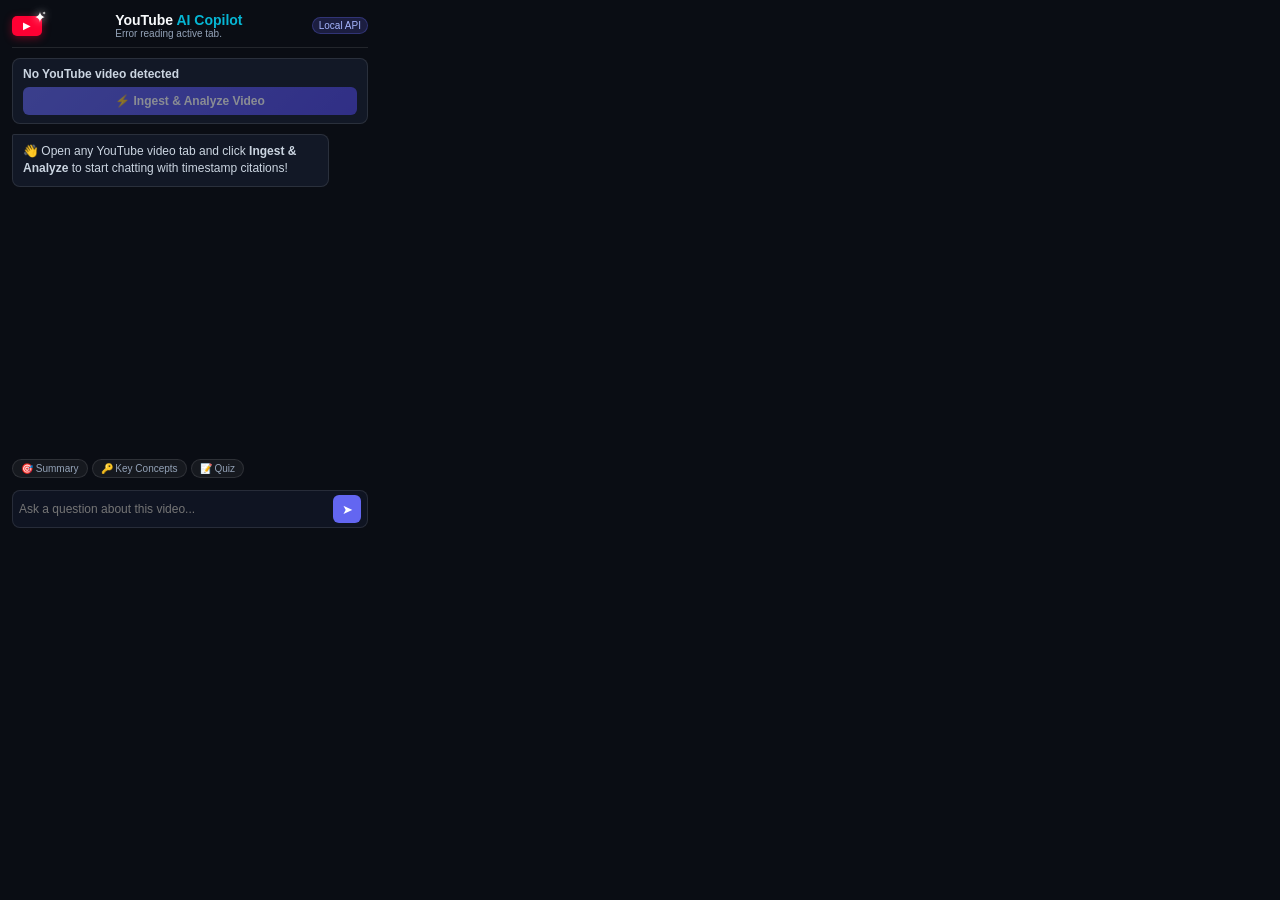
==== extension/popup.html @ 4d52e9a9 "Initial commit: YouTube AI Copilot with Staged Hybrid RAG, Gemini LLM, Fast Ingestion & Modern Dark " ====
<!DOCTYPE html>
<html lang="en">
<head>
  <meta charset="UTF-8" />
  <meta name="viewport" content="width=device-width, initial-scale=1.0" />
  <title>YouTube AI Copilot</title>
  <link rel="stylesheet" href="popup.css" />
</head>
<body>
  <div class="popup-container">
    <header class="popup-header">
        <div class="brand-logo-wrap">
          <div class="logo-box">▶</div>
          <div class="logo-ai-badge">
            <svg class="ai-sparkle-svg" viewBox="0 0 24 24" fill="none" xmlns="http://www.w3.org/2000/svg">
              <path d="M12 2C12 7.52 7.52 12 2 12C7.52 12 12 16.48 12 22C12 16.48 16.48 12 22 12C16.48 12 12 7.52 12 2Z" fill="#FFFFFF"/>
              <path d="M19 2C19 3.66 17.66 5 16 5C17.66 5 19 6.34 19 8C19 6.34 20.34 5 22 5C20.34 5 19 3.66 19 2Z" fill="#FFFFFF"/>
            </svg>
          </div>
        </div>
        <div class="brand-text">
          <h2>YouTube <span class="accent">AI Copilot</span></h2>
          <p id="videoStatus">Checking YouTube Tab...</p>
        </div>
      <span class="badge" id="apiBadge">Local API</span>
    </header>

    <!-- Ingest Section -->
    <section class="video-info-box" id="videoInfoBox">
      <div class="video-title" id="extVideoTitle">No YouTube video detected</div>
      <button id="btnExtIngest" class="btn btn-primary" disabled>
        ⚡ Ingest & Analyze Video
      </button>
    </section>

    <!-- Chat Messages -->
    <div class="chat-container" id="extChatContainer">
      <div class="message assistant">
        <p>👋 Open any YouTube video tab and click <strong>Ingest & Analyze</strong> to start chatting with timestamp citations!</p>
      </div>
    </div>

    <!-- Quick Chips -->
    <div class="quick-chips" id="extQuickChips">
      <button class="chip" data-q="Summarize this video in 3 key takeaways with timestamps.">🎯 Summary</button>
      <button class="chip" data-q="What are the key technical concepts explained?">🔑 Key Concepts</button>
      <button class="chip" data-q="Generate a 3-question quiz on this video.">📝 Quiz</button>
    </div>

    <!-- Input Footer -->
    <form class="chat-input-bar" id="extChatForm">
      <input type="text" id="extChatInput" placeholder="Ask a question about this video..." disabled />
      <button type="submit" id="btnExtSend" class="btn-send" disabled>➤</button>
    </form>
  </div>

  <script src="popup.js"></script>
</body>
</html>
---- extension/popup.css ----
/* ==========================================================================
   YouTube AI Copilot - Extension Popup Styling
   ========================================================================== */

:root {
  --bg-dark: #0a0d14;
  --bg-card: #121826;
  --bg-input: #0f1422;
  --text-main: #f8fafc;
  --text-dim: #94a3b8;
  --accent-purple: #6366f1;
  --accent-cyan: #06b6d4;
  --border: rgba(255, 255, 255, 0.1);
}

* {
  box-sizing: border-box;
  margin: 0;
  padding: 0;
}

body {
  width: 380px;
  height: 540px;
  background-color: var(--bg-dark);
  color: var(--text-main);
  font-family: -apple-system, BlinkMacSystemFont, "Segoe UI", Roboto, sans-serif;
  overflow: hidden;
}

.popup-container {
  display: flex;
  flex-direction: column;
  height: 100%;
  padding: 12px;
  gap: 10px;
}

.popup-header {
  display: flex;
  justify-content: space-between;
  align-items: center;
  border-bottom: 1px solid var(--border);
  padding-bottom: 8px;
}

.brand {
  display: flex;
  align-items: center;
  gap: 8px;
}

.brand-logo-wrap {
  position: relative;
  width: 34px;
  height: 24px;
  display: flex;
  align-items: center;
}

.logo-box {
  width: 30px;
  height: 20px;
  background: #ff0033;
  border-radius: 5px;
  display: flex;
  align-items: center;
  justify-content: center;
  font-size: 10px;
  color: #ffffff;
  box-shadow: 0 2px 8px rgba(255, 0, 51, 0.4);
}

.logo-ai-badge {
  position: absolute;
  top: -4px;
  right: -1px;
  width: 14px;
  height: 14px;
  filter: drop-shadow(0 0 4px rgba(255, 255, 255, 0.85));
}

.ai-sparkle-svg {
  width: 100%;
  height: 100%;
  display: block;
}

.brand-text h2 {
  font-size: 14px;
  font-weight: 700;
}

.brand-text p {
  font-size: 10px;
  color: var(--text-dim);
}

.accent {
  color: var(--accent-cyan);
}

.badge {
  font-size: 10px;
  padding: 2px 6px;
  background: rgba(99, 102, 241, 0.2);
  color: #a5b4fc;
  border-radius: 99px;
  border: 1px solid rgba(99, 102, 241, 0.3);
}

.video-info-box {
  background: var(--bg-card);
  border: 1px solid var(--border);
  border-radius: 8px;
  padding: 8px 10px;
  display: flex;
  flex-direction: column;
  gap: 6px;
}

.video-title {
  font-size: 12px;
  font-weight: 600;
  color: #cbd5e1;
  white-space: nowrap;
  overflow: hidden;
  text-overflow: ellipsis;
}

.btn {
  padding: 7px 12px;
  border-radius: 6px;
  border: none;
  font-size: 12px;
  font-weight: 600;
  cursor: pointer;
  transition: opacity 0.2s;
}

.btn:disabled {
  opacity: 0.5;
  cursor: not-allowed;
}

.btn-primary {
  background: linear-gradient(135deg, #6366f1, #4f46e5);
  color: #ffffff;
}

.chat-container {
  flex: 1;
  overflow-y: auto;
  display: flex;
  flex-direction: column;
  gap: 8px;
  padding-right: 4px;
}

.message {
  padding: 8px 10px;
  border-radius: 8px;
  font-size: 12px;
  line-height: 1.45;
  max-width: 90%;
}

.message.user {
  background: #4f46e5;
  color: #ffffff;
  align-self: flex-end;
  border-top-right-radius: 2px;
}

.message.assistant {
  background: var(--bg-card);
  border: 1px solid var(--border);
  color: #cbd5e1;
  align-self: flex-start;
  border-top-left-radius: 2px;
}

.ts-tag {
  background: rgba(99, 102, 241, 0.25);
  color: #818cf8;
  padding: 1px 4px;
  border-radius: 3px;
  font-weight: 600;
  font-family: monospace;
  font-size: 11px;
  cursor: pointer;
  border: none;
}

.ts-tag:hover {
  background: #6366f1;
  color: #ffffff;
}

.quick-chips {
  display: flex;
  gap: 4px;
  overflow-x: auto;
  padding-bottom: 2px;
}

.chip {
  background: rgba(255, 255, 255, 0.05);
  border: 1px solid var(--border);
  color: var(--text-dim);
  font-size: 10px;
  padding: 3px 8px;
  border-radius: 99px;
  white-space: nowrap;
  cursor: pointer;
}

.chip:hover {
  background: rgba(99, 102, 241, 0.2);
  color: #ffffff;
}

.chat-input-bar {
  display: flex;
  gap: 6px;
  background: var(--bg-input);
  border: 1px solid var(--border);
  border-radius: 8px;
  padding: 4px 6px;
}

.chat-input-bar input {
  flex: 1;
  background: transparent;
  border: none;
  color: var(--text-main);
  font-size: 12px;
  outline: none;
}

.btn-send {
  background: var(--accent-purple);
  color: #ffffff;
  border: none;
  border-radius: 6px;
  width: 28px;
  height: 28px;
  cursor: pointer;
  display: flex;
  align-items: center;
  justify-content: center;
}
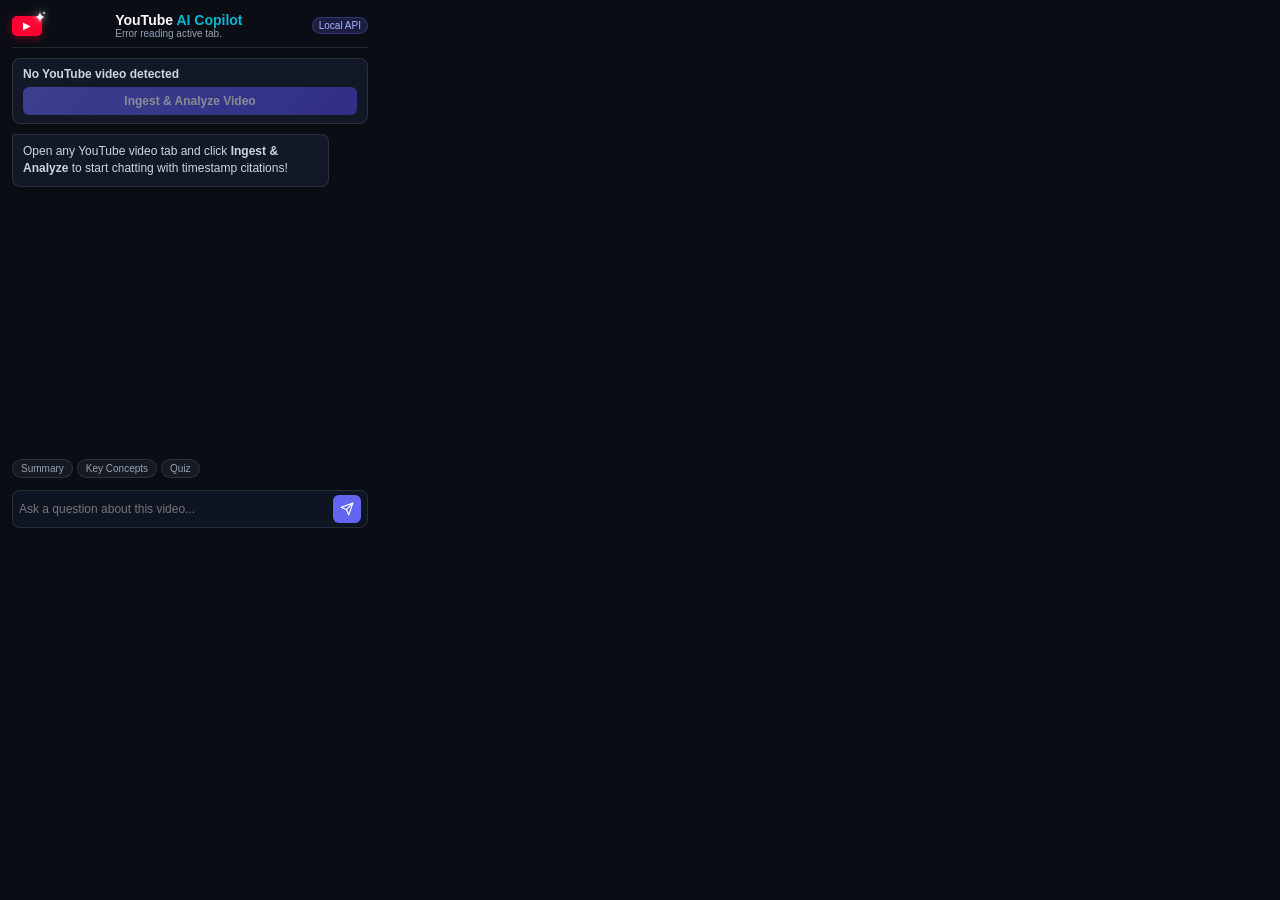
==== commit 38661237: "style(ui): eliminate decorative emojis across frontend and backend for professional appearance" ====
--- a/extension/popup.html
+++ b/extension/popup.html
@@ -3,7 +3,7 @@
 <head>
   <meta charset="UTF-8" />
   <meta name="viewport" content="width=device-width, initial-scale=1.0" />
-  <title>YouTube AI Copilot</title>
+  <title>Youtube Chatbot</title>
   <link rel="stylesheet" href="popup.css" />
 </head>
 <body>
@@ -29,28 +29,28 @@
     <section class="video-info-box" id="videoInfoBox">
       <div class="video-title" id="extVideoTitle">No YouTube video detected</div>
       <button id="btnExtIngest" class="btn btn-primary" disabled>
-        ⚡ Ingest & Analyze Video
+        Ingest & Analyze Video
       </button>
     </section>
 
     <!-- Chat Messages -->
     <div class="chat-container" id="extChatContainer">
       <div class="message assistant">
-        <p>👋 Open any YouTube video tab and click <strong>Ingest & Analyze</strong> to start chatting with timestamp citations!</p>
+        <p>Open any YouTube video tab and click <strong>Ingest & Analyze</strong> to start chatting with timestamp citations!</p>
       </div>
     </div>
 
     <!-- Quick Chips -->
     <div class="quick-chips" id="extQuickChips">
-      <button class="chip" data-q="Summarize this video in 3 key takeaways with timestamps.">🎯 Summary</button>
-      <button class="chip" data-q="What are the key technical concepts explained?">🔑 Key Concepts</button>
-      <button class="chip" data-q="Generate a 3-question quiz on this video.">📝 Quiz</button>
+      <button class="chip" data-q="Summarize this video in 3 key takeaways with timestamps.">Summary</button>
+      <button class="chip" data-q="What are the key technical concepts explained?">Key Concepts</button>
+      <button class="chip" data-q="Generate a 3-question quiz on this video.">Quiz</button>
     </div>
 
     <!-- Input Footer -->
     <form class="chat-input-bar" id="extChatForm">
       <input type="text" id="extChatInput" placeholder="Ask a question about this video..." disabled />
-      <button type="submit" id="btnExtSend" class="btn-send" disabled>➤</button>
+      <button type="submit" id="btnExtSend" class="btn-send" disabled><svg width="14" height="14" viewBox="0 0 24 24" fill="none" stroke="currentColor" stroke-width="2" stroke-linecap="round" stroke-linejoin="round"><line x1="22" y1="2" x2="11" y2="13"></line><polygon points="22 2 15 22 11 13 2 9 22 2"></polygon></svg></button>
     </form>
   </div>
 
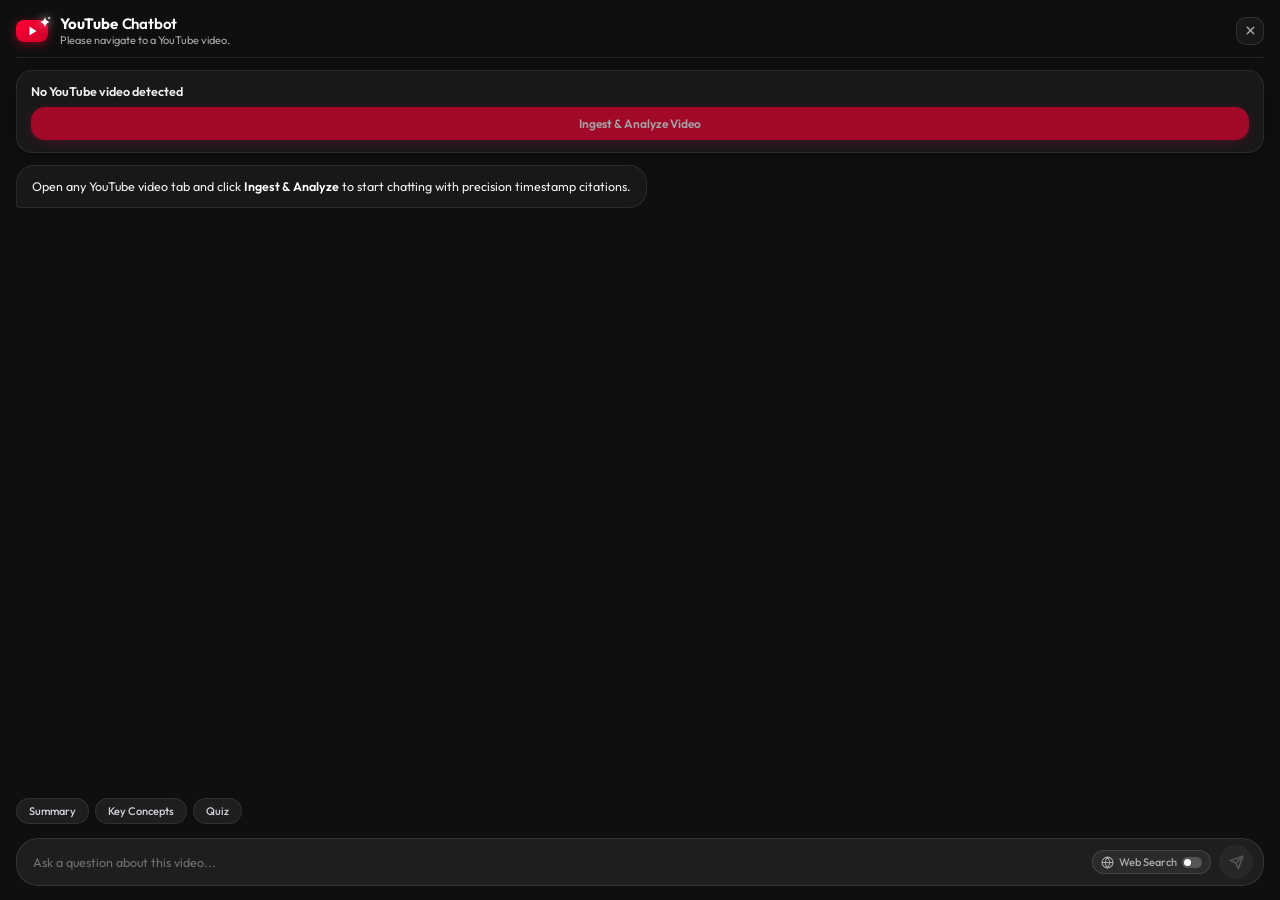
==== commit 5cb4975a: "feat: in-page draggable & 8-directional resizable extension window, web search fallback, brand logo " ====
--- a/extension/popup.html
+++ b/extension/popup.html
@@ -3,14 +3,23 @@
 <head>
   <meta charset="UTF-8" />
   <meta name="viewport" content="width=device-width, initial-scale=1.0" />
-  <title>Youtube Chatbot</title>
+  <title>YouTube Chatbot</title>
+  <!-- Google Fonts matching the website design system -->
+  <link rel="preconnect" href="https://fonts.googleapis.com">
+  <link rel="preconnect" href="https://fonts.gstatic.com" crossorigin>
+  <link href="https://fonts.googleapis.com/css2?family=Outfit:wght@400;500;600;700;800&family=JetBrains+Mono:wght@500;600&display=swap" rel="stylesheet">
   <link rel="stylesheet" href="popup.css" />
 </head>
 <body>
   <div class="popup-container">
     <header class="popup-header">
-        <div class="brand-logo-wrap">
-          <div class="logo-box">▶</div>
+      <div class="brand">
+        <div class="brand-logo" title="YouTube Chatbot">
+          <div class="logo-core">
+            <svg class="logo-play-icon" viewBox="0 0 24 24" width="12" height="12" fill="currentColor">
+              <polygon points="5 3 19 12 5 21 5 3"/>
+            </svg>
+          </div>
           <div class="logo-ai-badge">
             <svg class="ai-sparkle-svg" viewBox="0 0 24 24" fill="none" xmlns="http://www.w3.org/2000/svg">
               <path d="M12 2C12 7.52 7.52 12 2 12C7.52 12 12 16.48 12 22C12 16.48 16.48 12 22 12C16.48 12 12 7.52 12 2Z" fill="#FFFFFF"/>
@@ -19,10 +28,18 @@
           </div>
         </div>
         <div class="brand-text">
-          <h2>YouTube <span class="accent">AI Copilot</span></h2>
+          <h2>YouTube <span class="brand-sub">Chatbot</span></h2>
           <p id="videoStatus">Checking YouTube Tab...</p>
         </div>
-      <span class="badge" id="apiBadge">Local API</span>
+      </div>
+      <div class="header-actions">
+        <button id="btnExtClose" class="btn-icon-header btn-icon-close" title="Close & Wipe History" aria-label="Close Extension">
+          <svg width="13" height="13" viewBox="0 0 24 24" fill="none" stroke="currentColor" stroke-width="2.5" stroke-linecap="round" stroke-linejoin="round">
+            <line x1="18" y1="6" x2="6" y2="18"></line>
+            <line x1="6" y1="6" x2="18" y2="18"></line>
+          </svg>
+        </button>
+      </div>
     </header>
 
     <!-- Ingest Section -->
@@ -35,8 +52,8 @@
 
     <!-- Chat Messages -->
     <div class="chat-container" id="extChatContainer">
-      <div class="message assistant">
-        <p>Open any YouTube video tab and click <strong>Ingest & Analyze</strong> to start chatting with timestamp citations!</p>
+      <div class="message assistant default-welcome">
+        <p>Open any YouTube video tab and click <strong>Ingest &amp; Analyze</strong> to start chatting with precision timestamp citations.</p>
       </div>
     </div>
 
@@ -49,8 +66,22 @@
 
     <!-- Input Footer -->
     <form class="chat-input-bar" id="extChatForm">
-      <input type="text" id="extChatInput" placeholder="Ask a question about this video..." disabled />
-      <button type="submit" id="btnExtSend" class="btn-send" disabled><svg width="14" height="14" viewBox="0 0 24 24" fill="none" stroke="currentColor" stroke-width="2" stroke-linecap="round" stroke-linejoin="round"><line x1="22" y1="2" x2="11" y2="13"></line><polygon points="22 2 15 22 11 13 2 9 22 2"></polygon></svg></button>
+      <input type="text" id="extChatInput" placeholder="Ask a question about this video..." disabled autocomplete="off" />
+      <button type="button" id="btnExtWebSearchToggle" class="btn-web-toggle" title="Toggle DuckDuckGo Web Search mode">
+        <svg class="icon-globe" width="13" height="13" viewBox="0 0 24 24" fill="none" stroke="currentColor" stroke-width="2" stroke-linecap="round" stroke-linejoin="round">
+          <circle cx="12" cy="12" r="10"></circle>
+          <line x1="2" y1="12" x2="22" y2="12"></line>
+          <path d="M12 2a15.3 15.3 0 0 1 4 10 15.3 15.3 0 0 1-4 10 15.3 15.3 0 0 1-4-10 15.3 15.3 0 0 1 4-10z"></path>
+        </svg>
+        <span class="toggle-text">Web Search</span>
+        <span class="toggle-switch-track"><span class="toggle-switch-thumb"></span></span>
+      </button>
+      <button type="submit" id="btnExtSend" class="btn-send" disabled aria-label="Send">
+        <svg width="15" height="15" viewBox="0 0 24 24" fill="none" stroke="currentColor" stroke-width="2.5" stroke-linecap="round" stroke-linejoin="round">
+          <line x1="22" y1="2" x2="11" y2="13"></line>
+          <polygon points="22 2 15 22 11 13 2 9 22 2"></polygon>
+        </svg>
+      </button>
     </form>
   </div>
 
--- a/extension/popup.css
+++ b/extension/popup.css
@@ -1,83 +1,158 @@
 /* ==========================================================================
-   YouTube AI Copilot - Extension Popup Styling
+   YouTube Chatbot - Extension Popup Styling (Website Theme Match)
+   Dark Foundation (#0f0f0f), Signature YouTube Red (#ff0033),
+   Crisp White (#ffffff), and Functional Emerald (#10b981)
    ========================================================================== */
 
 :root {
-  --bg-dark: #0a0d14;
-  --bg-card: #121826;
-  --bg-input: #0f1422;
-  --text-main: #f8fafc;
-  --text-dim: #94a3b8;
-  --accent-purple: #6366f1;
-  --accent-cyan: #06b6d4;
-  --border: rgba(255, 255, 255, 0.1);
+  --bg-app: #0f0f0f;
+  --bg-card: #18181b;
+  --bg-card-subtle: #1e1e1e;
+  --bg-input: #1e1e1e;
+  --bg-input-focus: #282828;
+  
+  --yt-red: #ff0033;
+  --yt-red-hover: #cc0029;
+  --yt-red-glow: rgba(255, 0, 51, 0.4);
+  --yt-red-subtle: rgba(255, 0, 51, 0.14);
+
+  --accent-emerald: #10b981;
+  --accent-emerald-subtle: rgba(16, 185, 129, 0.15);
+  
+  --text-main: #f1f1f1;
+  --text-dim: #aaaaaa;
+  --text-muted: #717171;
+  
+  --border-subtle: rgba(255, 255, 255, 0.08);
+  --border-card: rgba(255, 255, 255, 0.1);
+  --border-highlight: rgba(255, 255, 255, 0.2);
 }
 
 * {
   box-sizing: border-box;
   margin: 0;
   padding: 0;
+  scrollbar-width: thin;
+  scrollbar-color: rgba(255, 255, 255, 0.18) transparent;
+}
+
+*::-webkit-scrollbar {
+  width: 6px;
+  height: 6px;
+}
+
+*::-webkit-scrollbar-track {
+  background: transparent;
+}
+
+*::-webkit-scrollbar-thumb {
+  background: rgba(255, 255, 255, 0.18);
+  border-radius: 9999px;
+  transition: background 0.2s ease;
+}
+
+*::-webkit-scrollbar-thumb:hover {
+  background: rgba(255, 255, 255, 0.35);
+}
+
+*::-webkit-scrollbar-thumb:active {
+  background: var(--yt-red);
+}
+
+html, body {
+  width: 100%;
+  height: 100%;
+  min-width: 320px;
+  min-height: 400px;
+  max-width: 100%;
+  max-height: 100%;
+  margin: 0;
+  padding: 0;
+  box-sizing: border-box;
 }
 
 body {
-  width: 380px;
-  height: 540px;
-  background-color: var(--bg-dark);
+  width: 100%;
+  height: 100%;
+  background-color: var(--bg-app);
   color: var(--text-main);
-  font-family: -apple-system, BlinkMacSystemFont, "Segoe UI", Roboto, sans-serif;
+  font-family: 'Outfit', -apple-system, BlinkMacSystemFont, "Segoe UI", Roboto, sans-serif;
   overflow: hidden;
+  border-radius: 0 0 22px 22px;
+  box-sizing: border-box;
 }
 
 .popup-container {
   display: flex;
   flex-direction: column;
+  width: 100%;
   height: 100%;
-  padding: 12px;
+  padding: 14px 16px;
+  gap: 12px;
+  background-color: var(--bg-app);
+  border-radius: 0 0 22px 22px;
+  box-sizing: border-box;
+  overflow: hidden;
+}
+
+/* Header */
+.popup-header {
+  display: flex;
+  justify-content: space-between;
+  align-items: center;
+  border-bottom: 1px solid var(--border-subtle);
+  padding-bottom: 10px;
+  cursor: grab;
+  user-select: none;
+}
+
+.brand {
+  display: flex;
+  align-items: center;
   gap: 10px;
 }
 
-.popup-header {
-  display: flex;
-  justify-content: space-between;
-  align-items: center;
-  border-bottom: 1px solid var(--border);
-  padding-bottom: 8px;
-}
-
-.brand {
-  display: flex;
-  align-items: center;
-  gap: 8px;
-}
-
-.brand-logo-wrap {
+.brand-logo {
   position: relative;
   width: 34px;
   height: 24px;
-  display: flex;
-  align-items: center;
-}
-
-.logo-box {
-  width: 30px;
-  height: 20px;
-  background: #ff0033;
-  border-radius: 5px;
+  flex-shrink: 0;
+  display: flex;
+  align-items: center;
+}
+
+.logo-core {
+  width: 32px;
+  height: 22px;
+  border-radius: 8px;
+  background: linear-gradient(135deg, #ff0033 0%, #cc0029 100%);
   display: flex;
   align-items: center;
   justify-content: center;
-  font-size: 10px;
-  color: #ffffff;
-  box-shadow: 0 2px 8px rgba(255, 0, 51, 0.4);
+  box-shadow: 0 2px 10px rgba(255, 0, 51, 0.45);
+  position: relative;
+  overflow: hidden;
+}
+
+.logo-play-icon {
+  color: #ffffff;
+  fill: #ffffff;
+  margin-left: 1px;
 }
 
 .logo-ai-badge {
   position: absolute;
   top: -4px;
-  right: -1px;
+  right: -2px;
   width: 14px;
   height: 14px;
-  filter: drop-shadow(0 0 4px rgba(255, 255, 255, 0.85));
+  filter: drop-shadow(0 0 5px rgba(255, 255, 255, 0.9));
+  animation: aiSparkle 3s ease-in-out infinite;
+}
+
+@keyframes aiSparkle {
+  0%, 100% { transform: scale(1) rotate(0deg); }
+  50% { transform: scale(1.15) rotate(6deg); }
 }
 
 .ai-sparkle-svg {
@@ -87,146 +162,310 @@
 }
 
 .brand-text h2 {
-  font-size: 14px;
+  font-size: 15px;
   font-weight: 700;
+  letter-spacing: -0.2px;
+  color: #ffffff;
+  display: flex;
+  align-items: center;
+  gap: 4px;
+}
+
+.brand-sub {
+  color: #ffffff;
+  font-weight: 600;
 }
 
 .brand-text p {
-  font-size: 10px;
+  font-size: 11px;
   color: var(--text-dim);
-}
-
-.accent {
-  color: var(--accent-cyan);
-}
-
-.badge {
-  font-size: 10px;
-  padding: 2px 6px;
-  background: rgba(99, 102, 241, 0.2);
-  color: #a5b4fc;
-  border-radius: 99px;
-  border: 1px solid rgba(99, 102, 241, 0.3);
-}
-
-.video-info-box {
-  background: var(--bg-card);
-  border: 1px solid var(--border);
-  border-radius: 8px;
-  padding: 8px 10px;
-  display: flex;
-  flex-direction: column;
-  gap: 6px;
-}
-
-.video-title {
-  font-size: 12px;
-  font-weight: 600;
-  color: #cbd5e1;
+  max-width: 320px;
   white-space: nowrap;
   overflow: hidden;
   text-overflow: ellipsis;
 }
 
+.header-actions {
+  display: flex;
+  align-items: center;
+  gap: 6px;
+}
+
+.api-status-pill {
+  display: inline-flex;
+  align-items: center;
+  gap: 5px;
+  font-size: 10px;
+  font-weight: 600;
+  padding: 4px 9px;
+  background: #18181b;
+  color: var(--text-dim);
+  border-radius: 9999px;
+  border: 1px solid var(--border-card);
+  letter-spacing: 0.3px;
+}
+
+.status-dot {
+  width: 6px;
+  height: 6px;
+  border-radius: 50%;
+  background: var(--accent-emerald);
+  box-shadow: 0 0 6px rgba(16, 185, 129, 0.7);
+  animation: pulseDot 2s infinite ease-in-out;
+}
+
+@keyframes pulseDot {
+  0%, 100% { opacity: 1; transform: scale(1); }
+  50% { opacity: 0.6; transform: scale(0.85); }
+}
+
+.btn-icon-header {
+  background: #18181b;
+  border: 1px solid var(--border-card);
+  color: var(--text-dim);
+  border-radius: 10px;
+  width: 28px;
+  height: 28px;
+  display: flex;
+  align-items: center;
+  justify-content: center;
+  cursor: pointer;
+  transition: all 0.15s ease;
+}
+
+.btn-icon-header:hover {
+  background: #282828;
+  border-color: rgba(255, 255, 255, 0.2);
+  color: #ffffff;
+}
+
+.btn-icon-close:hover {
+  background: rgba(255, 0, 51, 0.15);
+  border-color: rgba(255, 0, 51, 0.4);
+  color: #ff0033;
+}
+
+/* Video Info Box */
+.video-info-box {
+  background: var(--bg-card);
+  border: 1px solid var(--border-subtle);
+  border-radius: 16px;
+  padding: 12px 14px;
+  display: flex;
+  flex-direction: column;
+  gap: 8px;
+  box-shadow: 0 4px 14px rgba(0, 0, 0, 0.35);
+}
+
+.video-title {
+  font-size: 12.5px;
+  font-weight: 600;
+  color: var(--text-main);
+  white-space: nowrap;
+  overflow: hidden;
+  text-overflow: ellipsis;
+}
+
 .btn {
-  padding: 7px 12px;
-  border-radius: 6px;
+  padding: 9px 16px;
+  border-radius: 14px;
   border: none;
   font-size: 12px;
   font-weight: 600;
   cursor: pointer;
-  transition: opacity 0.2s;
+  display: inline-flex;
+  align-items: center;
+  justify-content: center;
+  gap: 6px;
+  transition: all 0.2s cubic-bezier(0.4, 0, 0.2, 1);
+  font-family: inherit;
 }
 
 .btn:disabled {
-  opacity: 0.5;
+  opacity: 0.6;
   cursor: not-allowed;
 }
 
 .btn-primary {
-  background: linear-gradient(135deg, #6366f1, #4f46e5);
-  color: #ffffff;
-}
-
+  background: var(--yt-red);
+  color: #ffffff;
+  box-shadow: 0 2px 10px rgba(255, 0, 51, 0.35);
+}
+
+.btn-primary:not(:disabled):hover {
+  background: var(--yt-red-hover);
+  box-shadow: 0 0 16px rgba(255, 0, 51, 0.55);
+}
+
+.btn.indexed-ready {
+  background: var(--accent-emerald-subtle) !important;
+  border: 1px solid rgba(16, 185, 129, 0.4) !important;
+  color: #10b981 !important;
+  box-shadow: 0 0 12px rgba(16, 185, 129, 0.2) !important;
+  opacity: 1 !important;
+  cursor: default;
+}
+
+.btn-spinner {
+  width: 12px;
+  height: 12px;
+  border: 2px solid rgba(255, 255, 255, 0.3);
+  border-top-color: #ffffff;
+  border-radius: 50%;
+  animation: spin 0.8s linear infinite;
+  display: inline-block;
+}
+
+@keyframes spin {
+  to { transform: rotate(360deg); }
+}
+
+/* Chat Messages */
 .chat-container {
   flex: 1;
   overflow-y: auto;
   display: flex;
   flex-direction: column;
-  gap: 8px;
+  gap: 10px;
   padding-right: 4px;
 }
 
 .message {
-  padding: 8px 10px;
-  border-radius: 8px;
-  font-size: 12px;
-  line-height: 1.45;
+  padding: 11px 15px;
+  border-radius: 18px;
+  font-size: 12.5px;
+  line-height: 1.55;
   max-width: 90%;
+  word-break: break-word;
 }
 
 .message.user {
-  background: #4f46e5;
+  background: #27272a;
+  border: 1px solid rgba(255, 255, 255, 0.15);
   color: #ffffff;
   align-self: flex-end;
-  border-top-right-radius: 2px;
+  border-bottom-right-radius: 4px;
 }
 
 .message.assistant {
   background: var(--bg-card);
-  border: 1px solid var(--border);
-  color: #cbd5e1;
+  border: 1px solid var(--border-subtle);
+  color: var(--text-main);
   align-self: flex-start;
-  border-top-left-radius: 2px;
-}
-
+  border-bottom-left-radius: 4px;
+}
+
+.message.assistant p {
+  margin-bottom: 6px;
+}
+
+.message.assistant p:last-child {
+  margin-bottom: 0;
+}
+
+.message.assistant strong {
+  color: #ffffff;
+  font-weight: 600;
+}
+
+.message.assistant ul, .message.assistant ol {
+  margin: 6px 0;
+  padding-left: 18px;
+}
+
+.message.assistant li {
+  margin-bottom: 4px;
+}
+
+.message.assistant code {
+  background: rgba(255, 255, 255, 0.08);
+  padding: 2px 6px;
+  border-radius: 6px;
+  font-family: 'JetBrains Mono', monospace;
+  font-size: 11px;
+  color: #f1f1f1;
+}
+
+/* Timestamp Citation Badges (Pill Curvy) */
 .ts-tag {
-  background: rgba(99, 102, 241, 0.25);
-  color: #818cf8;
-  padding: 1px 4px;
-  border-radius: 3px;
-  font-weight: 600;
-  font-family: monospace;
+  display: inline-flex;
+  align-items: center;
+  gap: 4px;
+  background: var(--yt-red-subtle);
+  border: 1px solid rgba(255, 0, 51, 0.4);
+  color: #ff4d6d;
+  font-family: 'JetBrains Mono', monospace;
   font-size: 11px;
+  font-weight: 600;
+  padding: 3px 8px;
+  border-radius: 9999px;
   cursor: pointer;
-  border: none;
+  transition: all 0.15s ease;
+  margin: 0 2px;
+  vertical-align: middle;
 }
 
 .ts-tag:hover {
-  background: #6366f1;
-  color: #ffffff;
-}
-
+  background: var(--yt-red);
+  color: #ffffff;
+  border-color: var(--yt-red);
+  box-shadow: 0 0 10px rgba(255, 0, 51, 0.6);
+  transform: scale(1.04);
+}
+
+.ts-tag svg {
+  fill: currentColor;
+}
+
+/* Quick Chips */
 .quick-chips {
   display: flex;
-  gap: 4px;
+  gap: 6px;
   overflow-x: auto;
   padding-bottom: 2px;
+  scrollbar-width: none;
+}
+
+.quick-chips::-webkit-scrollbar {
+  display: none;
 }
 
 .chip {
-  background: rgba(255, 255, 255, 0.05);
-  border: 1px solid var(--border);
-  color: var(--text-dim);
-  font-size: 10px;
-  padding: 3px 8px;
-  border-radius: 99px;
+  background: #1e1e1e;
+  border: 1px solid var(--border-subtle);
+  color: #d1d5db;
+  font-size: 11px;
+  font-weight: 500;
+  padding: 5px 12px;
+  border-radius: 9999px;
   white-space: nowrap;
   cursor: pointer;
+  transition: all 0.15s ease;
+  font-family: inherit;
 }
 
 .chip:hover {
-  background: rgba(99, 102, 241, 0.2);
-  color: #ffffff;
-}
-
+  background: #282828;
+  border-color: rgba(255, 0, 51, 0.4);
+  color: #ffffff;
+  box-shadow: 0 0 8px rgba(255, 0, 51, 0.2);
+}
+
+/* Chat Input Form (Pill Curvy) */
 .chat-input-bar {
   display: flex;
-  gap: 6px;
+  align-items: center;
+  gap: 8px;
   background: var(--bg-input);
-  border: 1px solid var(--border);
-  border-radius: 8px;
-  padding: 4px 6px;
+  border: 1px solid var(--border-card);
+  border-radius: 22px;
+  padding: 6px 10px;
+  transition: border-color 0.2s ease, box-shadow 0.2s ease;
+}
+
+.chat-input-bar:focus-within {
+  border-color: rgba(255, 0, 51, 0.5);
+  box-shadow: 0 0 12px rgba(255, 0, 51, 0.2);
 }
 
 .chat-input-bar input {
@@ -234,19 +473,178 @@
   background: transparent;
   border: none;
   color: var(--text-main);
+  font-size: 12.5px;
+  outline: none;
+  padding-left: 6px;
+  font-family: inherit;
+}
+
+.chat-input-bar input::placeholder {
+  color: var(--text-muted);
+}
+
+.btn-send {
+  background: var(--yt-red);
+  color: #ffffff;
+  border: none;
+  border-radius: 50%;
+  width: 34px;
+  height: 34px;
+  cursor: pointer;
+  display: flex;
+  align-items: center;
+  justify-content: center;
+  box-shadow: 0 2px 8px rgba(255, 0, 51, 0.35);
+  transition: all 0.2s ease;
+  flex-shrink: 0;
+}
+
+.btn-send:hover:not(:disabled) {
+  background: var(--yt-red-hover);
+  box-shadow: 0 0 12px rgba(255, 0, 51, 0.55);
+  transform: scale(1.04);
+}
+
+.btn-send:disabled {
+  background: #27272a;
+  color: #555555;
+  box-shadow: none;
+  cursor: not-allowed;
+  transform: none;
+}
+
+.thinking-state {
+  display: flex;
+  align-items: center;
+  gap: 8px;
+  color: var(--text-dim);
   font-size: 12px;
-  outline: none;
-}
-
-.btn-send {
-  background: var(--accent-purple);
-  color: #ffffff;
+}
+
+/* Web Search Toggle Pill (Matching Website Theme) */
+.btn-web-toggle {
+  display: inline-flex;
+  align-items: center;
+  gap: 5px;
+  background: rgba(255, 255, 255, 0.06);
+  border: 1px solid rgba(255, 255, 255, 0.12);
+  color: var(--text-dim);
+  padding: 4px 8px;
+  border-radius: 9999px;
+  font-size: 11px;
+  font-weight: 500;
+  cursor: pointer;
+  transition: all 0.2s cubic-bezier(0.4, 0, 0.2, 1);
+  flex-shrink: 0;
+  user-select: none;
+  font-family: inherit;
+}
+
+.btn-web-toggle:hover {
+  background: rgba(255, 255, 255, 0.12);
+  color: #ffffff;
+  border-color: rgba(255, 255, 255, 0.22);
+}
+
+.btn-web-toggle.active {
+  background: rgba(255, 77, 109, 0.16);
+  border-color: rgba(255, 77, 109, 0.55);
+  color: #ff6b87;
+  box-shadow: 0 0 10px rgba(255, 77, 109, 0.25);
+}
+
+.btn-web-toggle .icon-globe {
+  color: currentColor;
+  stroke: currentColor;
+  flex-shrink: 0;
+}
+
+.toggle-switch-track {
+  width: 20px;
+  height: 11px;
+  background: rgba(255, 255, 255, 0.2);
+  border-radius: 9999px;
+  position: relative;
+  transition: background 0.2s ease;
+}
+
+.toggle-switch-thumb {
+  width: 7px;
+  height: 7px;
+  background: #ffffff;
+  border-radius: 50%;
+  position: absolute;
+  top: 2px;
+  left: 2px;
+  transition: transform 0.2s cubic-bezier(0.4, 0, 0.2, 1);
+}
+
+.btn-web-toggle.active .toggle-switch-track {
+  background: #ff4d6d;
+}
+
+.btn-web-toggle.active .toggle-switch-thumb {
+  transform: translateX(9px);
+  background: #ffffff;
+  box-shadow: 0 0 6px rgba(255, 77, 109, 0.8);
+}
+
+/* Web Search Verified Badge */
+.web-search-badge {
+  display: inline-flex;
+  align-items: center;
+  gap: 5px;
+  background: rgba(255, 77, 109, 0.12);
+  border: 1px solid rgba(255, 77, 109, 0.35);
+  color: #ff6b87;
+  font-size: 10.5px;
+  font-weight: 600;
+  padding: 3px 9px;
+  border-radius: 9999px;
+  margin-bottom: 8px;
+}
+
+/* Web Search Action Offer Card */
+.web-search-offer-card {
+  margin-top: 10px;
+  background: rgba(255, 77, 109, 0.08);
+  border: 1px dashed rgba(255, 77, 109, 0.4);
+  border-radius: 14px;
+  padding: 10px 12px;
+  display: flex;
+  flex-direction: column;
+  gap: 8px;
+}
+
+.web-search-offer-header {
+  display: flex;
+  align-items: center;
+  gap: 6px;
+  font-size: 11.5px;
+  color: #f1f1f1;
+}
+
+.btn-trigger-websearch {
+  align-self: flex-start;
+  display: inline-flex;
+  align-items: center;
+  gap: 6px;
+  background: var(--yt-red);
   border: none;
-  border-radius: 6px;
-  width: 28px;
-  height: 28px;
+  color: #ffffff;
+  font-size: 11px;
+  font-weight: 600;
+  padding: 6px 12px;
+  border-radius: 10px;
   cursor: pointer;
-  display: flex;
-  align-items: center;
-  justify-content: center;
-}
+  transition: all 0.2s ease;
+  box-shadow: 0 2px 8px rgba(255, 0, 51, 0.35);
+  font-family: inherit;
+}
+
+.btn-trigger-websearch:hover {
+  background: var(--yt-red-hover);
+  box-shadow: 0 0 12px rgba(255, 0, 51, 0.6);
+  transform: scale(1.02);
+}
+
